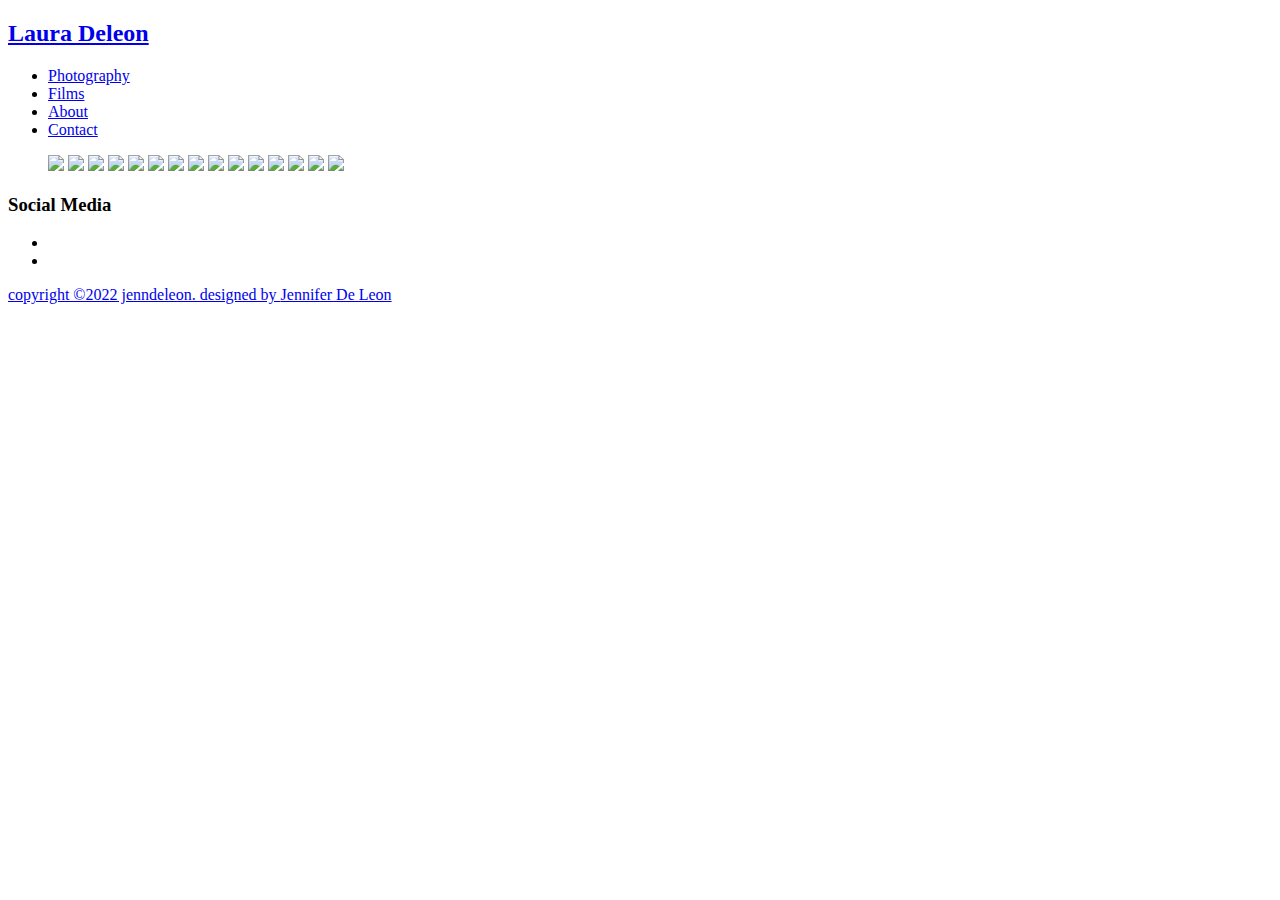
==== index.html @ 04478a7f "Add files via upload" ====
<!DOCTYPE html>
<html>
<head>
	<meta charset='utf-8'>
	<meta http-equiv='X-UA-Compatible' content='IE=edge'>
	<title>Laura Deleon's Portfolio</title>
	<meta name='viewport' content='width=device-width, initial-scale=1'>
	<link rel='stylesheet' type='text/css' media='screen' href='style.css'>
	<link rel="stylesheet" href="https://cdn.jsdelivr.net/npm/@fortawesome/fontawesome-free@6.2.0/css/fontawesome.min.css">
	<script src="https://kit.fontawesome.com/719694c71f.js" crossorigin="anonymous"></script>
</head>
<body>
	<nav>
		<div class="logo">

			<input type="hidden" name="_next" value="http://lauradeleonportfolio.com/contact.html/success.html">
			
			<h2><a href="index.html">Laura Deleon</a></h2>
		</div>
		<ul class="nav-links">
			<li><a href="photography.html">Photography</a></li>
			<li><a href="films.html">Films</a></li>
			<li><a href="about.html">About</a></li>
			<li><a href="contact.html">Contact</a></li>
		</ul>
		<div class="burger">
			<div class="line1"></div>
			<div class="line2"></div>
			<div class="line3"></div>
		</div>
	</nav>
	<script src="app.js"></script>
	<div class="carousel-container">
		<figure  class="carousel-slide snaps-inline">
			<img src="images/IMG_3123 (1).jpg">
			<img src="images/IMG_3124.jpg">
			<img src="images/IMG_3125 (1).jpg">
			<img src="images/IMG_3572.jpg">
			<img src="images/IMG_3128.jpg">
			<img src="images/IMG_3126 (1).jpg">
			<img src="images/IMG_2650 (1).jpg">
			<img src="images/img5.jpg">
			<img src="images/img3.jpg.jpg">
			<img src="images/img13.jpg.jpg">
			<img src="images/img18.jpg.jpg">
			<img src="images/img9.jpg">
			<img src="images/img1.jpg">
			<img src="images/IMG_1382.jpg">
			<img src="images/img19.jpg">
		</figure>
	</div>
	<footer>
		<div class="footer-content">
			<h3>Social Media</h3>
			<ul class="socials">
				<li><a href="https://www.instagram.com/lauraadeleonn/" target="_blank"><i class="fa-brands fa-instagram"></i></a></li>
				<li><a href="mailto: ldeleonorozco35@gmail.com"><i class="fa-regular fa-envelope"></i></li>
			</ul>
		</div>
		<div class="footer-bottom">
			<p>copyright &copy;2022 jenndeleon. designed by <span>Jennifer De Leon</span></p>
		</div>
	</footer>

</body>
</html>
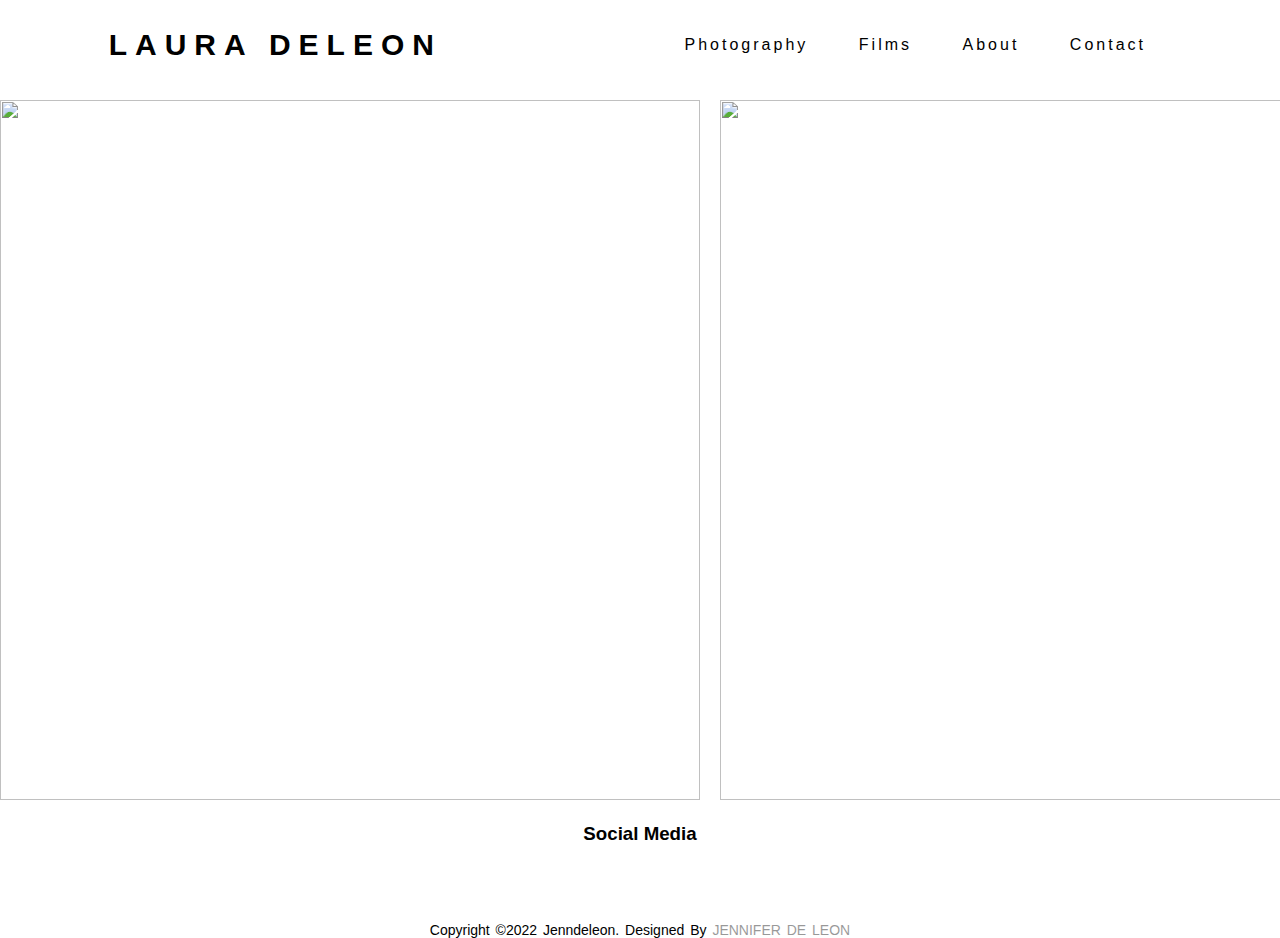
==== commit b89ab761: "Add files via upload" ====
--- a/index.html
+++ b/index.html
@@ -12,9 +12,6 @@
 <body>
 	<nav>
 		<div class="logo">
-
-			<input type="hidden" name="_next" value="http://lauradeleonportfolio.com/contact.html/success.html">
-			
 			<h2><a href="index.html">Laura Deleon</a></h2>
 		</div>
 		<ul class="nav-links">
@@ -32,6 +29,11 @@
 	<script src="app.js"></script>
 	<div class="carousel-container">
 		<figure  class="carousel-slide snaps-inline">
+			<img src="images/IMG_7068.jpg">
+			<img src="images/IMG_7067.jpg">
+			<img src="images/IMG_7069.jpg">
+			<img src="images/IMG_7070.jpg">
+			<img src="images/IMG_7072.jpg">
 			<img src="images/IMG_3123 (1).jpg">
 			<img src="images/IMG_3124.jpg">
 			<img src="images/IMG_3125 (1).jpg">
--- a/style.css
+++ b/style.css
@@ -0,0 +1,391 @@
+/*start background*/
+
+* {
+	margin: 0;
+	padding: 0;
+	box-sizing: border-box;
+	font-family: Poppins, sans-serif;
+	text-decoration: none;
+	color: black;
+	box-sizing: border-box;
+}
+/*end background*/
+
+/*start logo*/
+
+.logo	{
+	text-transform: uppercase;
+	letter-spacing: 8px;
+	font-size: 20px;
+}
+/*end logo*/
+
+/*start navbar*/
+
+nav {
+	display: flex;
+	justify-content: space-around;
+	align-items: center;
+	min-height: 10vh;
+}
+
+.nav-links {
+	display: flex;
+	width: 40%;
+	justify-content: space-around;
+}
+
+.nav-links li{
+	list-style: none;
+	background-color: rgba(255, 255, 255, 0.5);
+}
+
+.nav-links a{
+	list-style: none;
+	text-transform: none;
+	letter-spacing: 3px;
+	line-height: 25pt;
+}
+/*end navbar*/
+
+/*start burger*/
+
+.burger {
+	display: none;
+	cursor: pointer;
+}
+
+.burger div {
+	width: 25px;
+	height: 1px;
+	background-color: black;
+	margin: 5px;
+	transition: 0.3s ease;
+}
+
+@media screen and (max-width: 1024px) {
+	.nav-links {
+		width: 55%;
+	}
+}
+
+@media screen and (max-width: 768px) {
+	body	{
+		overflow-x: hidden;
+	}
+	.nav-links {
+		position: absolute;
+		right: 0px;
+		height: 95vh;
+		top: 8vh;
+		display: inline-block;
+		flex-direction: column;
+		justify-content: center;
+		width: 20%;
+		transform: translateX(0px);
+		transition: transform 0.5s ease-in;
+	}
+	.nav-links li {
+		opacity: 0
+	}
+	.burger {
+		display: block;
+	}
+	#fas1,
+	#fas2 {
+		display: none;
+	}
+}
+
+
+.nav-active {
+	transform: translateX(0%);
+	
+}
+
+@keyframes navLinkFade{
+	from {
+		opacity: 0;
+		transform: translateX(50px);
+	}
+	to {
+		opacity: 1;
+		transform: translateX(0px);
+	}
+
+}
+
+/*end burger*/
+
+/*start picture carousel home*/
+
+img {
+	width: 700px;
+	height: 700px;
+	object-fit: contain;
+	margin: 10px;
+
+}
+
+.carousel-slide {
+	display: grid;
+	gap: var(--size-3);
+	grid-auto-flow: column;
+	overflow-x: auto;
+	overscroll-behavior-inline: contain;
+	position: relative;
+}
+
+body::webkit-scrollbar{
+	display: none;
+}
+
+.snaps-inline {
+	scroll-snap-type: inline mandatory;
+}
+
+.snaps-inline > * {
+	scroll-snap-align: start;
+}
+
+::-webkit-scrollbar {
+	width: 5px;
+	height: 5px;
+}
+
+::-webkit-scrollbar-track{
+	background: hsl(0 0% 100% / 1);
+}
+
+::-webkit-scrollbar-thumb {
+	background: hsl(0 0% 85% / 1);
+	border-radius: 100vw;
+}
+
+::-webkit-scrollbar-thumb:hover {
+	background: hsl(0 0% 78% / 1);
+}
+/*end picture carousel home*/
+
+/*start contact*/
+
+.contact-section h1 {
+	text-align: center;
+	margin: 10px;
+	padding: 30px;
+}
+
+.contact-section {
+	width: 100%;
+	height: 100vh;
+	display: flex;
+	align-items: center;
+	justify-content: center;
+}
+
+form {
+	width: 90%;
+	max-width: 600px;
+}
+
+.contact-form-text{
+	margin-bottom: 50px;
+	position: relative;
+
+}
+
+input, textarea {
+	width: 100%;
+	padding: 10px;
+	outline: 0;
+	border: 1px solid;
+	font-size: 15px;
+}
+
+label {
+	height: 100%;
+	position: absolute;
+	left: 0;
+	top: 0;
+	padding: 10px;
+	color: #000000;
+	cursor: text;
+	transition: 0.2s;
+}
+
+button {
+	padding: 10px 0;
+	color: #000000;
+	outline: none;
+	border: 1px solid;
+	width: 10%;
+	cursor: pointer;
+}
+
+input:focus~label,
+input:valid~label {
+	top: -35px;
+	font-size: 14px;
+}
+
+textarea:focus~label,
+textarea: valid~label{
+	display: block;
+	font-size: 14px;
+
+}
+
+.row {
+	display: flex;
+	align-items: center;
+	justify-content: space-between;
+}
+
+.row.contact-form-text{
+	flex-basis: 48%;
+
+}
+/*end contact*/
+
+/*snipe video*/
+
+.snipevideo h1 {
+	font size: 40px;
+	text-align: center;
+	margin: 10px;
+	padding: 30px;
+}
+
+.snipevideo {
+	position: relative;
+	padding-bottom: 54.25%;
+	padding-top: 25px;
+	height: 0px;
+	align-content: center;
+}
+
+.snipevideo iframe {
+	position: absolute;
+	left: 100px;
+	top: 100px;
+	right: 100px;
+	bottom: 100px;
+	height: 80%;
+	width: 80%;
+}
+/*snipe video*/
+
+/*social media starts*/
+
+.footer {
+	height: auto;
+	width: 100vw;
+	padding-top: 40px;	
+}
+
+.footer-content{
+	display: flex;
+	align-items: center;
+	justify-content: center;
+	flex-direction: column;
+	text-align: center;
+}
+
+.footer-content h3{
+	text-transform: capitalize;
+	line-height: 3rem ;
+}
+
+.footer-content p{
+	max-width: 500px;
+	margin: 10px auto;
+	line-height: 20px;
+	font-size: 14px;
+}
+
+.socials{
+	list-style: none;
+	display: flex;
+	align-items: center;
+	justify-content: center;
+	margin: 1rem 0 3rem 0;
+}
+
+.socials li{
+	margin: 0 10px;
+}
+
+.socials a{
+	text-decoration: none;
+}
+
+.socials a li{
+	font-size: 5rem;
+	transition: color .4s ease;
+}
+
+.socials a:hover i{
+	color: red;
+}
+
+.footer-bottom{
+	width: 100vw;
+	padding: 0px;
+	text-align: center;
+}
+
+.footer-bottom p{
+	font-size: 14px;
+	word-spacing: 2px;
+	text-transform: capitalize;
+}
+
+.footer-bottom span{
+	text-transform: uppercase;
+	opacity: .4;
+	font-weight: 200;
+}
+/*social media ends*/
+
+/*film starts*/
+
+.about h1{
+	font-family: Popping, sans-serif;
+	text-align: center;
+	text-size: 40px;
+	padding: 50px 0 0 0;
+}
+
+.about p{
+	font-family: Poppins, sans-serif;
+	text-align: center;
+	padding: 50px 0 0 0;
+	line-height: 50px;
+}
+
+.videowrapper h1 {
+	font-size: 30px;
+	text-align: center;
+}
+
+.videowrapper {
+	width: 100vw;
+	display: flex;
+	margin: auto;
+	position: relative;
+	padding-bottom: 56.25%;
+	overflow: hidden;
+	display: block;
+}
+
+.videowrapper iframe {
+	position:absolute;
+	left: 0px;
+	top: 100px;
+	right: 0px;
+	bottom: 0px;
+	height: 70%;
+	width: 70%;
+}
+/*film ends*/
+
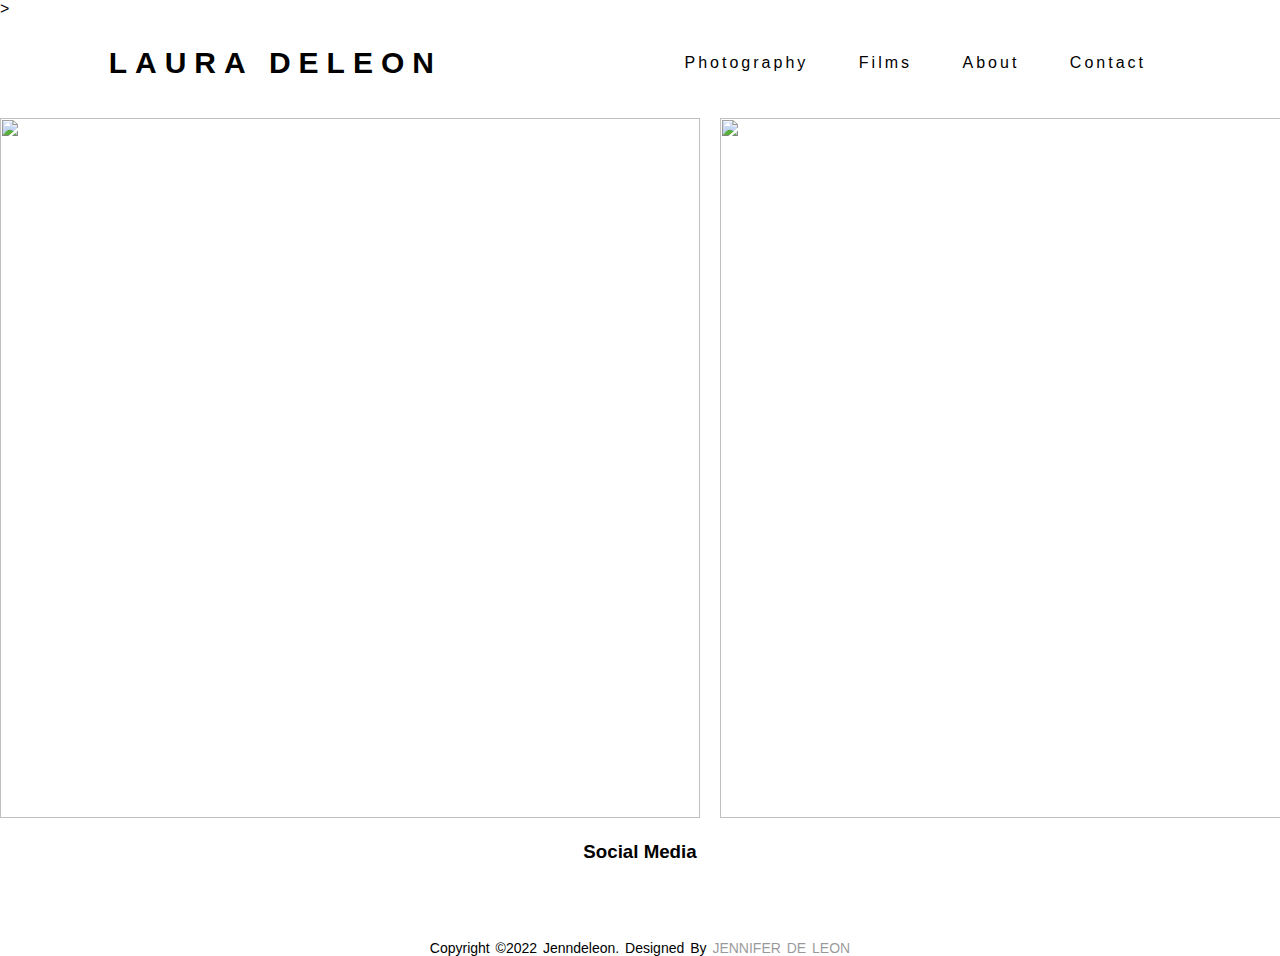
==== commit fe7a38b2: "Add files via upload" ====
--- a/index.html
+++ b/index.html
@@ -6,8 +6,7 @@
 	<title>Laura Deleon's Portfolio</title>
 	<meta name='viewport' content='width=device-width, initial-scale=1'>
 	<link rel='stylesheet' type='text/css' media='screen' href='style.css'>
-	<link rel="stylesheet" href="https://cdn.jsdelivr.net/npm/@fortawesome/fontawesome-free@6.2.0/css/fontawesome.min.css">
-	<script src="https://kit.fontawesome.com/719694c71f.js" crossorigin="anonymous"></script>
+	>
 </head>
 <body>
 	<nav>
@@ -29,6 +28,18 @@
 	<script src="app.js"></script>
 	<div class="carousel-container">
 		<figure  class="carousel-slide snaps-inline">
+			<img src="images/IMG_20231002095547.jpg">
+			<img src="images/IMG_20231002095459.jpg">
+			<img src="images/IMG_20231002095305.jpg">
+			<img src="images/IMG_20231002095358.jpg">
+			<img src="images/IMG_9496.jpg">
+			<img src="images/IMG_9495.jpg">
+			<img src="images/IMG_9494.jpg">
+			<img src="images/IMG_9488.jpg">
+			<img src="images/IMG_9325.jpg">
+			<img src="images/IMG_9328.jpg">
+			<img src="images/IMG_9345.jpg">
+			<img src="images/IMG_9352.jpg">
 			<img src="images/IMG_7068.jpg">
 			<img src="images/IMG_7067.jpg">
 			<img src="images/IMG_7069.jpg">
@@ -56,13 +67,12 @@
 			<h3>Social Media</h3>
 			<ul class="socials">
 				<li><a href="https://www.instagram.com/lauraadeleonn/" target="_blank"><i class="fa-brands fa-instagram"></i></a></li>
-				<li><a href="mailto: ldeleonorozco35@gmail.com"><i class="fa-regular fa-envelope"></i></li>
+				<li><a href="mailto: jdeleonorozco95@gmail.com"><i class="fa-regular fa-envelope"></i></li>
 			</ul>
 		</div>
 		<div class="footer-bottom">
 			<p>copyright &copy;2022 jenndeleon. designed by <span>Jennifer De Leon</span></p>
 		</div>
 	</footer>
-
 </body>
 </html>